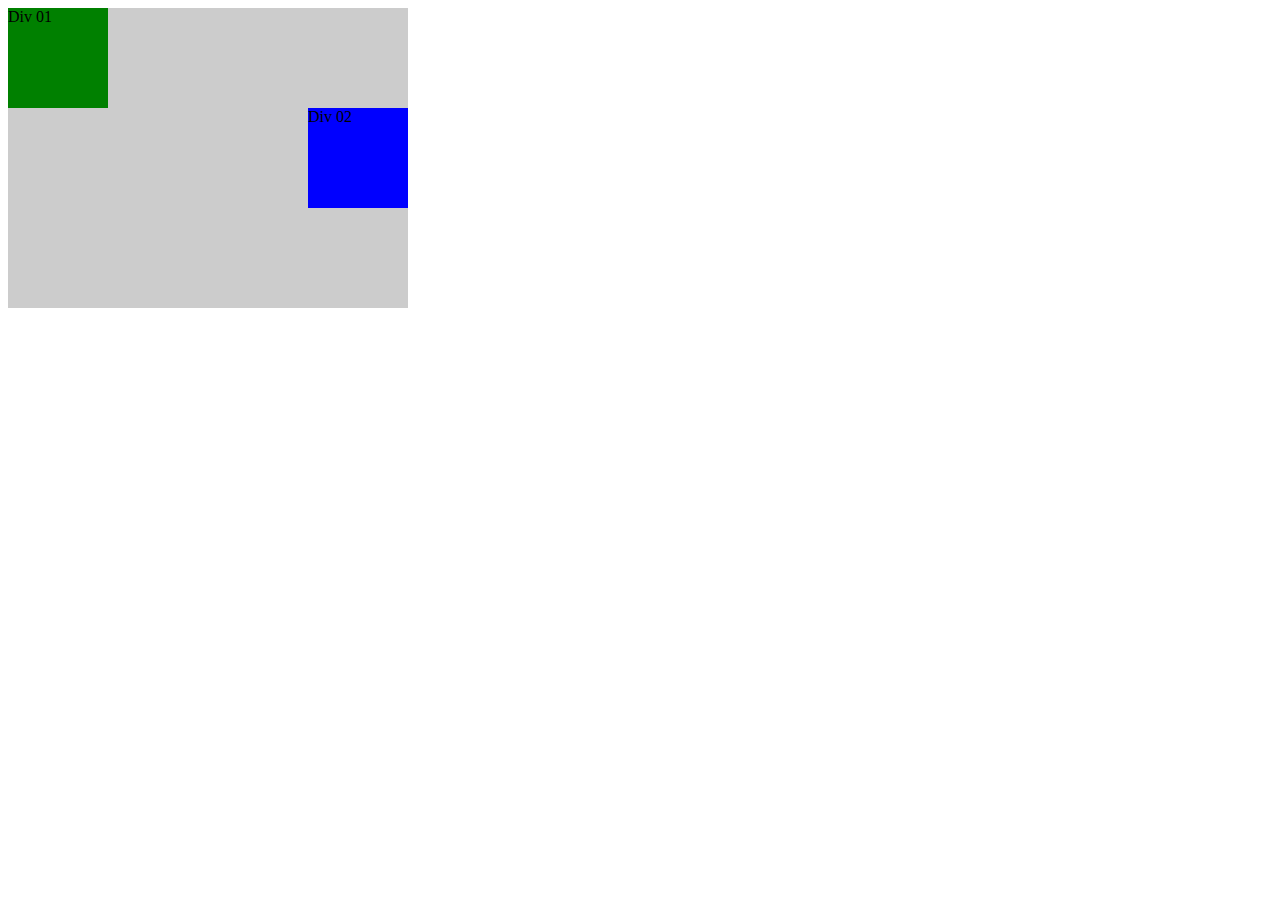
==== Trabalho/html/divisoria-basica.html @ 0744b56f "modificação" ====
<!DOCTYPE html>
<html>
<head>
    <meta charset="utf-8">
    <title>HTML Div Float</title>
    <style>
        div.container{
            width: 400px;
            background-color: #ccc;
            height: auto;
        }
        div{
            width: 100px;height: 100px;
        }
        .esquerda{
            background-color: green;
            float: absoluted;

        }
        .direita{
            background-color: blue;
            float: right;
        }
    </style>
</head>
<body>
    <div class="container">
        <div class="esquerda">Div 01</div>
        <div class="direita">Div 02</div>
        <div style="clear: both;"></div>
    </div>
</body>
</html>
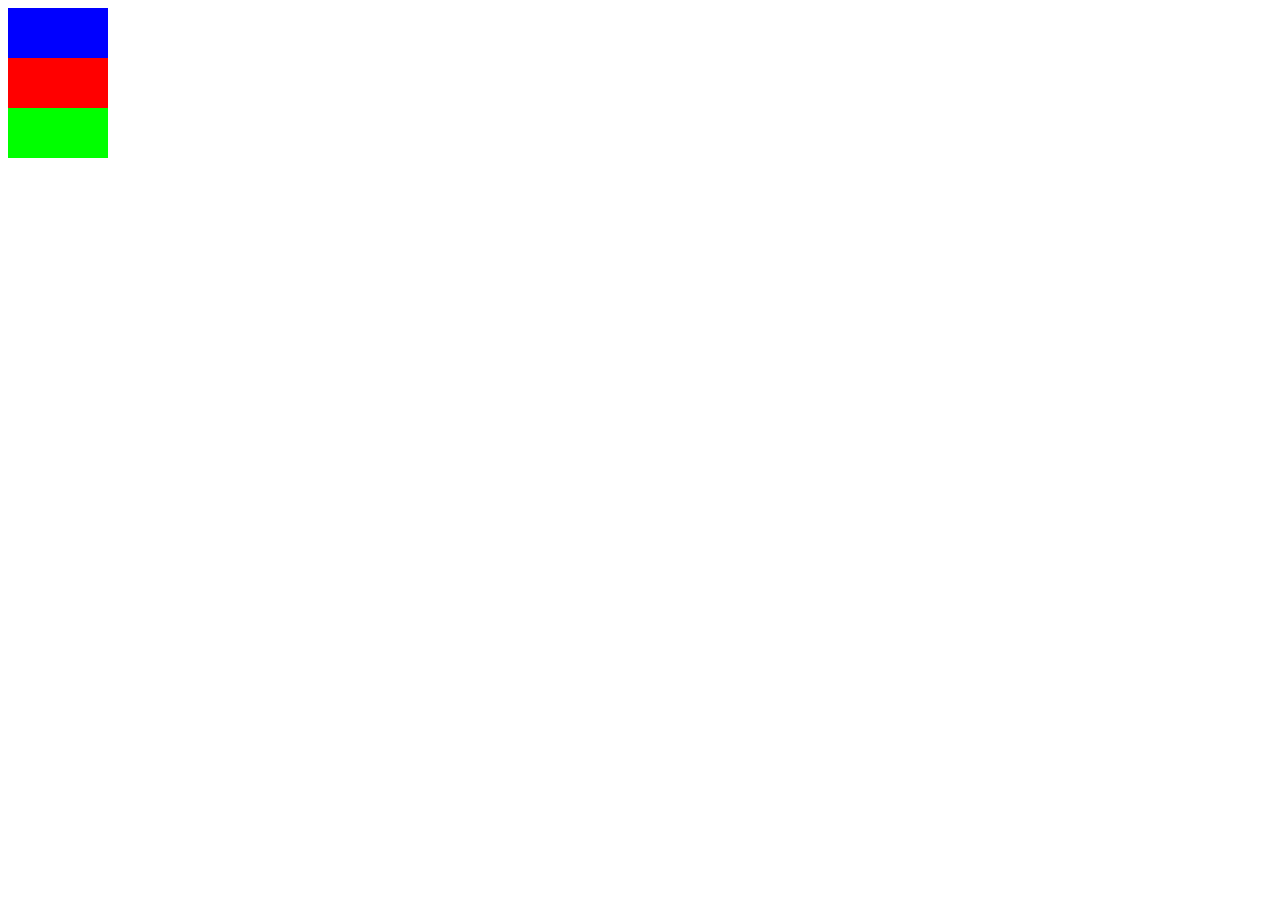
==== commit e74d1044: "Add files via upload" ====
--- a/Trabalho/html/divisoria-basica.html
+++ b/Trabalho/html/divisoria-basica.html
@@ -1,33 +1,41 @@
-<!DOCTYPE html>
-<html>
-<head>
-    <meta charset="utf-8">
-    <title>HTML Div Float</title>
-    <style>
-        div.container{
-            width: 400px;
-            background-color: #ccc;
-            height: auto;
-        }
-        div{
-            width: 100px;height: 100px;
-        }
-        .esquerda{
-            background-color: green;
-            float: absoluted;
-
-        }
-        .direita{
-            background-color: blue;
-            float: right;
-        }
-    </style>
-</head>
-<body>
-    <div class="container">
-        <div class="esquerda">Div 01</div>
-        <div class="direita">Div 02</div>
-        <div style="clear: both;"></div>
-    </div>
-</body>
+<!DOCTYPE html>
+<html>
+<head>
+    <meta charset="utf-8">
+    <title>Cores de fundo em HTML Div</title>
+    <link rel="stylesheet" href="/css/cdt.css">
+    <style type="text/css">
+
+
+
+        div{
+            width: 100px;
+            height: 50px;
+        }
+        .azul{
+            background-color: blue;
+        }
+        .vermelho{
+            background: #FF0000;
+        }
+        .verde{
+            background: rgb(0,255,0);
+        }
+
+
+    </style>
+ 
+    
+ </div class="divisoria">
+</head>
+<body>
+
+    <div class="azul"></div>   
+
+    <div class="vermelho"></div>
+
+    <div class="verde"></div>
+
+</body>
+
 </html>